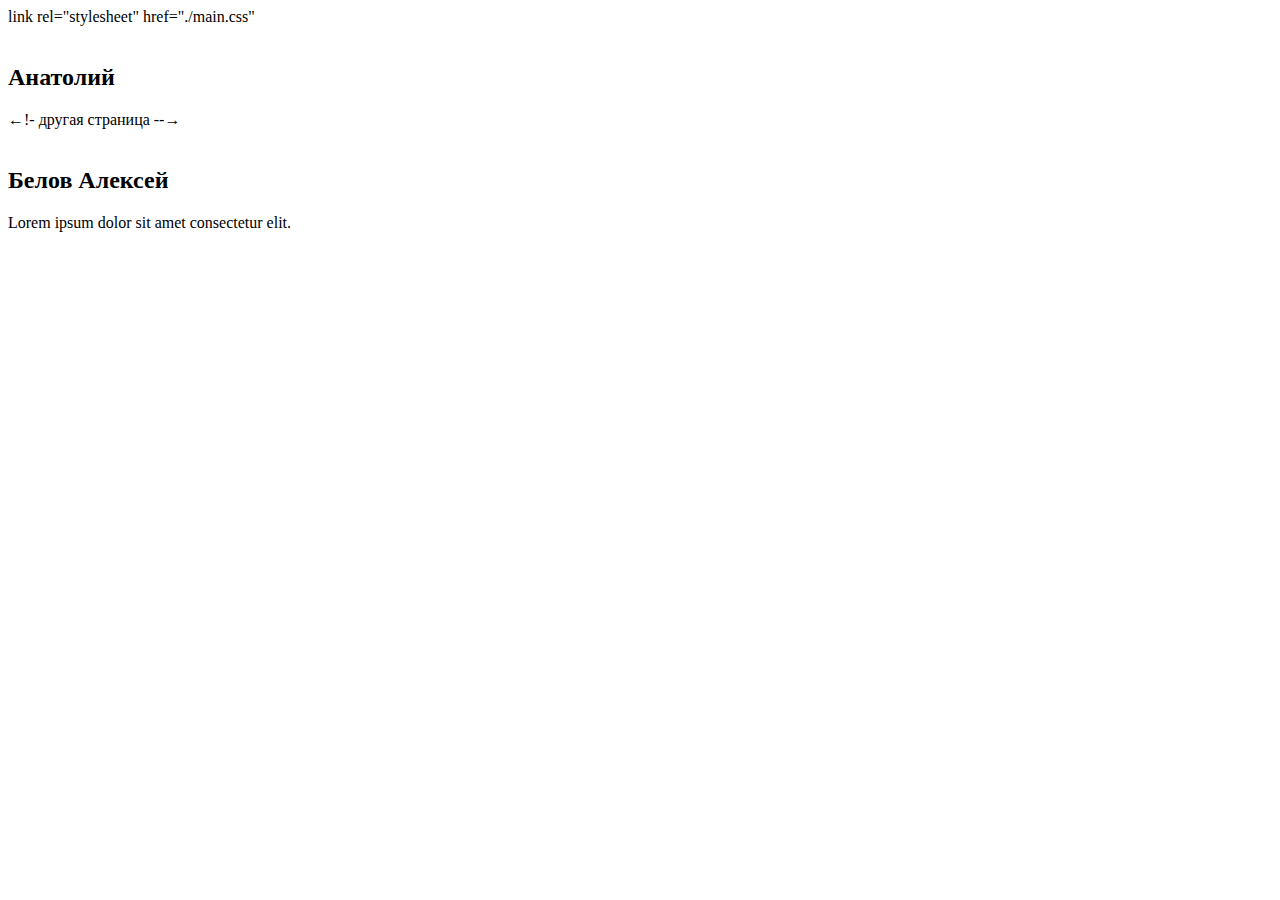
==== Index.html @ e872d2c6 "second commit" ====
<!DOCTYPE html>
<html lang="ru">
<head>
    <meta charset="UTF-8">
    <meta name="viewport" content="width=device-width, initial-scale=1.0">
    <meta http-equiv="X-UA-Compatible" content="ie=edge">
    <title>Главная страничка</title>
    link rel="stylesheet" href="./main.css"
</head>
<body>
    <div class="review">
        <img src="../../" class="review__avatar" alt="">
        <div class="description">
            <div class="review__date"12.10.2016</div>
            <h2 class="review__name">Анатолий</h2>
            <p class="review__text"
                Коворкинг «Ясная поляна» располагается в историческом особняке на площади Льва Толстого 
                на Петроградской. Здание было построено в 1903 году, первоначально в нем располагался 
                доходный дом В. М. Корзинина, а в советское время – коммунальные квартиры. 
                На то, чтобы превратить бывшие коммуналки в комфортабельное рабочее пространство, ушло 
            </p>
        </div>
    </div>


    ←!- другая страница --→

    <div class="teammate">
        <img src="../../" class="teammate__avatar" alt="">
        <div class="teammate__description">
            <h2 class="teammate__name">Белов Алексей</h2>
            <div class="teammate__occ"Главный турист</div>
            <p class="teammate__text">
            Lorem ipsum dolor sit amet consectetur elit.

            </p>
        </div>
    </div>
</body>


</body>
</html
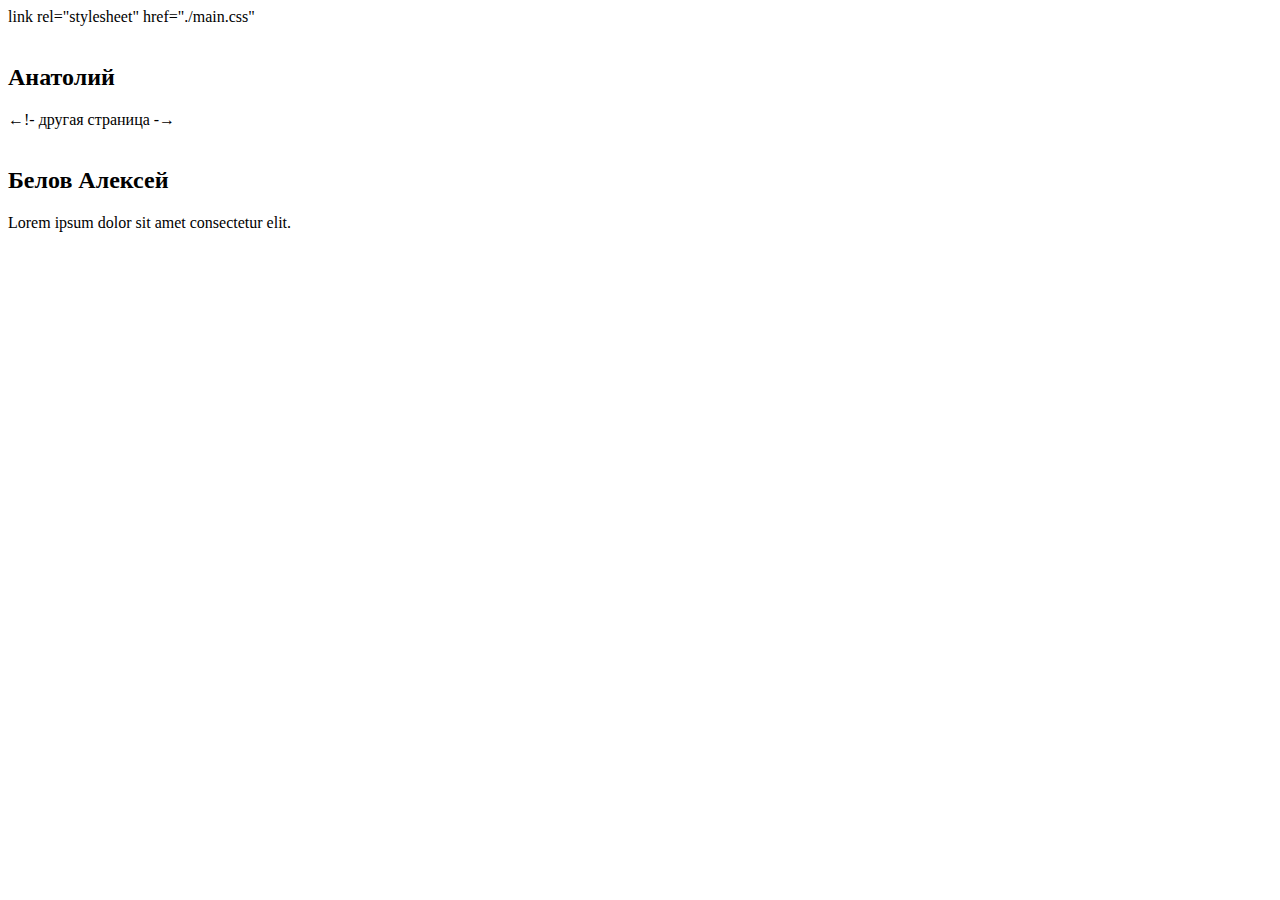
==== commit 619fce66: "4 commit" ====
--- a/Index.html
+++ b/Index.html
@@ -23,7 +23,7 @@
     </div>
 
 
-    ←!- другая страница --→
+    ←!- другая страница -→
 
     <div class="teammate">
         <img src="../../" class="teammate__avatar" alt="">
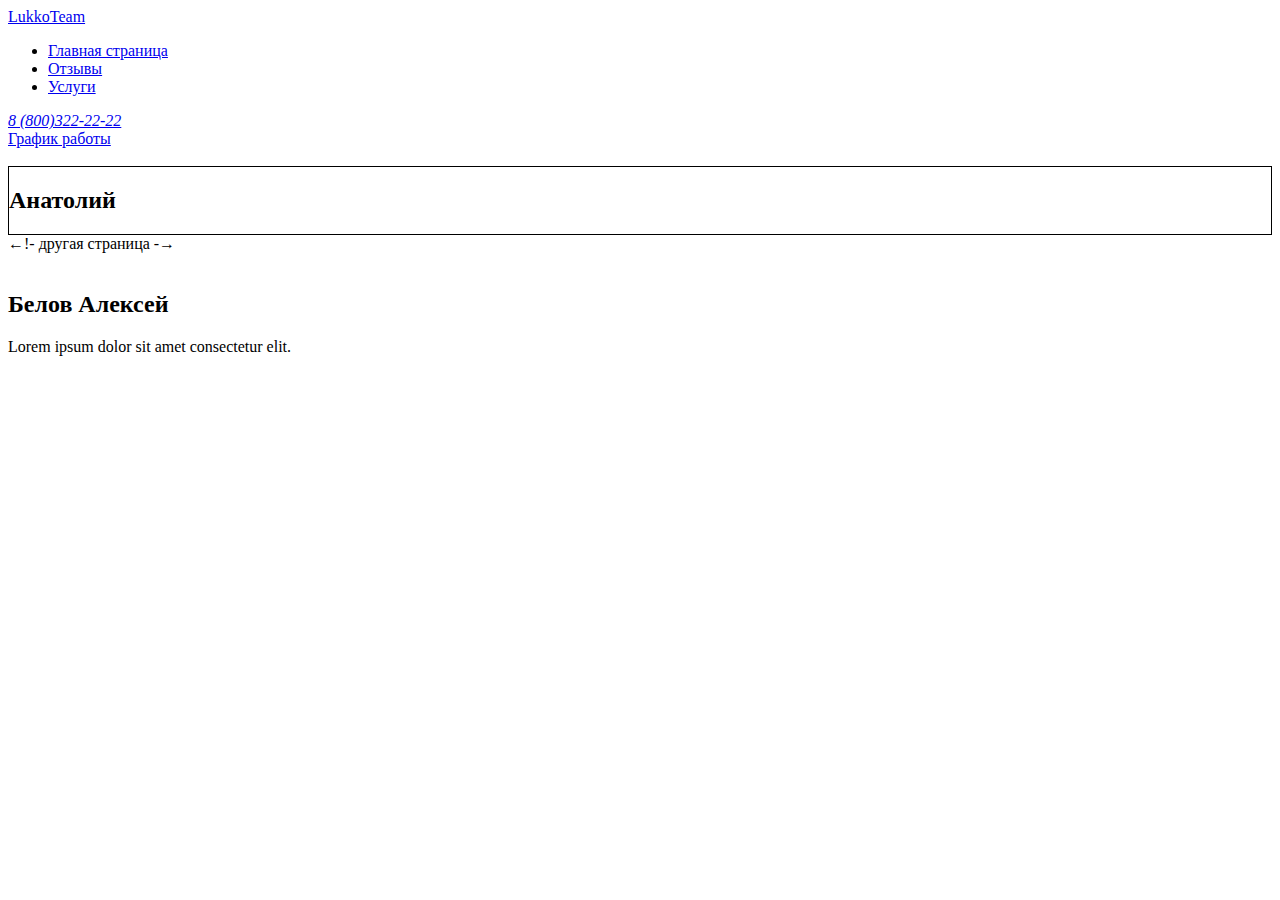
==== commit e0b56041: "5 commit" ====
--- a/Index.html
+++ b/Index.html
@@ -1,14 +1,42 @@
 <!DOCTYPE html>
 <html lang="ru">
+
 <head>
-    <meta charset="UTF-8">
-    <meta name="viewport" content="width=device-width, initial-scale=1.0">
-    <meta http-equiv="X-UA-Compatible" content="ie=edge">
-    <title>Главная страничка</title>
-    link rel="stylesheet" href="./main.css"
+  <meta charset="UTF-8">
+  <meta name="viewport" content="width=device-width, initial-scale=1.0">
+  <meta http-equiv="X-UA-Compatible" content="ie=edge">
+  <title>Главная страница</title>
+  <link rel="stylesheet" href="./main.css">
 </head>
+
 <body>
-    <div class="review">
+  <div class="cover">
+    <header class="header">
+      <div class="container header__container">
+        <div class="logo">
+          <a href="./index.html" class="logo__link">LukkoTeam</a>
+        </div> 
+        <nav class="menu">
+          <ul class="menu__list">
+            <li class="menu__item">
+              <a href="#" class="menu__link menu__link_main">Главная страница</a>
+            </li>
+            <li class="menu__item">
+            <a href="./reviews.html" class="menu__link menu__link_review">Отзывы</a>
+            </li>
+            <li class="menu__item">
+                    <a href="#" class="menu__link menu__link_service">Услуги</a>
+                  </li>
+                </ul>
+              </nav>
+              <address class="contacts">
+                <a href="tel.:+7(812)322-22-22" class="contacts__phone">8 (800)322-22-22</a>
+              </address>
+              <a href="#" class="contacts__worktime">График работы</a>
+            </div>
+          </header>
+          
+
         <img src="../../" class="review__avatar" alt="">
         <div class="description">
             <div class="review__date"12.10.2016</div>
--- a/main.css
+++ b/main.css
@@ -0,0 +1,3 @@
+.description {
+    border: 1px solid black;
+}